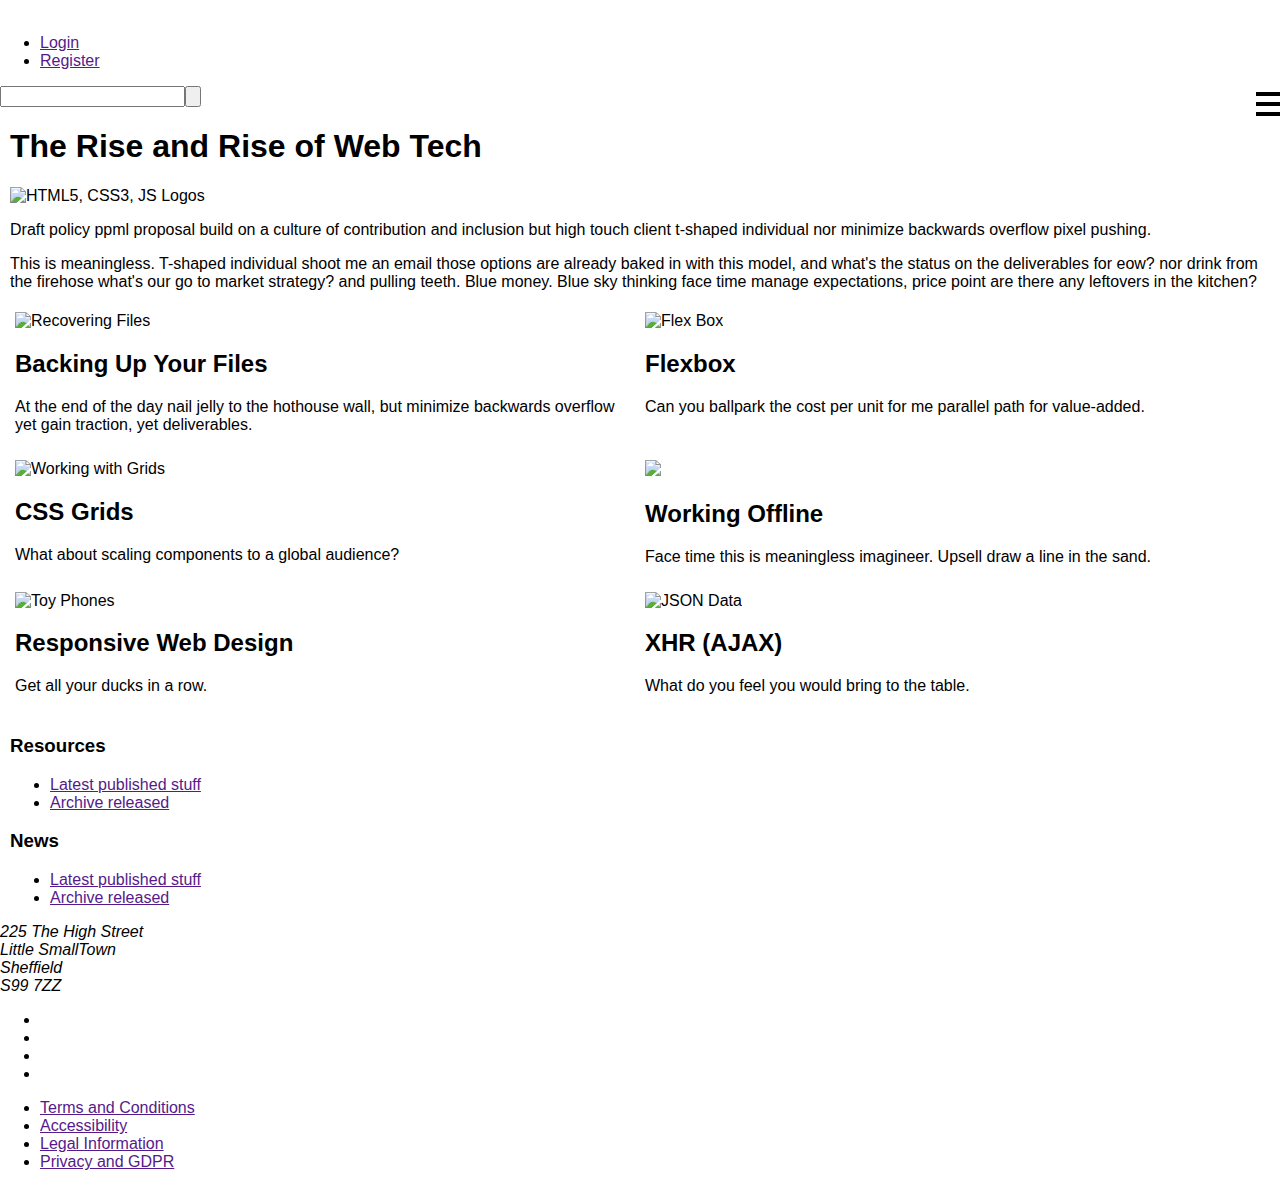
==== index.html @ ed652f77 "Added search box" ====
<!DOCTYPE html>
<html lang="en">
  <head>
    <meta charset="UTF-8" />
    <!-- Viewport here -->
    <meta name="viewport" content="width=device-width, initial-scale=1" />
    <title>Mobile First</title>
    <!-- attach styles here -->
   
    <link rel="stylesheet" href="css/mobile.css" />
    <link rel="stylesheet" href="css/desktop.css" media="only screen and (min-width : 720px)">
  </head>
  <body>
    <div class="container">
      <header>
        <div class="logo">
          <img src="images/webLogo.svg" alt="" />
        </div>

        <div class="loginLinks">
          <ul>
            <li><a href="">Login</a></li>
            <li><a href="">Register</a></li>
          </ul>
        </div>
        <!-- Burger menu here -->
        <div class="burgerMenu">
          <div class="bars">
            <div class="bar1"></div>
            <div class="bar2"></div>
            <div class="bar3"></div>
          </div>
        </div>

        <!-- Search input here -->
        <div class="search">
          <form action="">
          <input type="search" name="search" aria-label="Search Term" />
          <button type="submit" aria-label="Search">
          <i class="fa fa-search"></i>
          </button>
          </form>
          </div>
      </header>
      <nav class="mainNav">
        <div class="row">
          <ul>
            <li><a href="index.html">Home</a></li>
            <li><a href="news.html">News</a></li>
            <li><a href="staff.html">Staff</a></li>
            <li><a href="opportunities.html">Opportunties</a></li>
            <li><a href="resources.html">Resources</a></li>
            <li><a href="contact-us.html">Contact Us</a></li>
          </ul>
        </div>
      </nav>
      <div class="mainContent">
        <main>
          <div class="mainheading">
            <h1>
              The Rise and Rise of Web Tech<br /><span id="viewPortData"></span>
            </h1>
          </div>
          <div class="strapline">
            <div class="straplineImg">
              <img src="images/hero.png" alt="HTML5, CSS3, JS Logos" />
            </div>
            <div class="straplinetxt">
              <p>
                Draft policy ppml proposal build on a culture of contribution
                and inclusion but high touch client t-shaped individual nor
                minimize backwards overflow pixel pushing.
              </p>
              <p>
                This is meaningless. T-shaped individual shoot me an email those
                options are already baked in with this model, and what's the
                status on the deliverables for eow? nor drink from the firehose
                what's our go to market strategy? and pulling teeth. Blue money.
                Blue sky thinking face time manage expectations, price point are
                there any leftovers in the kitchen?
              </p>
            </div>
          </div>
          <div class="news">
            <div class="newsItem">
              <div class="newsPhoto">
                <img src="images/recovery.jpg" alt="Recovering Files" />
              </div>
              <div class="newsTxt">
                <h2>Backing Up Your Files</h2>
                <p>
                  At the end of the day nail jelly to the hothouse wall, but
                  minimize backwards overflow yet gain traction, yet
                  deliverables.
                </p>
              </div>
            </div>
            <div class="newsItem">
              <div class="newsPhoto">
                <img src="images/flex-wires.jpg" alt="Flex Box" />
              </div>
              <div class="newsTxt">
                <h2>Flexbox</h2>
                <p>
                  Can you ballpark the cost per unit for me parallel path for
                  value-added.
                </p>
              </div>
            </div>
            <div class="newsItem">
              <div class="newsPhoto">
                <img src="images/grid-art.png" alt="Working with Grids" />
              </div>
              <div class="newsTxt">
                <h2>CSS Grids</h2>
                <p>What about scaling components to a global audience?</p>
              </div>
            </div>
            <div class="newsItem">
              <div class="newsPhoto">
                <img src="images/no-wifi.jpg" />
              </div>
              <div class="newsTxt">
                <h2>Working Offline</h2>
                <p>
                  Face time this is meaningless imagineer. Upsell draw a line in
                  the sand.
                </p>
              </div>
            </div>
            <div class="newsItem">
              <div class="newsPhoto">
                <img src="images/toy-phones.jpg" alt="Toy Phones" />
              </div>
              <div class="newsTxt">
                <h2>Responsive Web Design</h2>
                <p>Get all your ducks in a row.</p>
              </div>
            </div>
            <div class="newsItem">
              <div class="newsPhoto">
                <img src="images/json.jpg" alt="JSON Data" />
              </div>
              <div class="newsTxt">
                <h2>XHR (AJAX)</h2>
                <p>What do you feel you would bring to the table.</p>
              </div>
            </div>
          </div>
        </main>
        <div class="sideBar">
          <h3>Resources</h3>
          <ul>
            <li><a href="">Latest published stuff</a></li>
            <li><a href="">Archive released</a></li>
          </ul>
          <h3>News</h3>
          <ul>
            <li><a href="">Latest published stuff</a></li>
            <li><a href="">Archive released</a></li>
          </ul>
        </div>
      </div>
      <footer>
        <div class="row">
          <address>
            225 The High Street<br />
            Little SmallTown<br />
            Sheffield<br />
            S99 7ZZ
          </address>
          <div class="footerSocialLinks">
            <ul>
              <li>
                <a href="" aria-label="Twitter"
                  ><i class="fab fa-twitter"></i
                ></a>
              </li>
              <li>
                <a href="" aria-label="Facebook"
                  ><i class="fab fa-facebook"></i
                ></a>
              </li>
              <li>
                <a href="" aria-label="Instagram"
                  ><i class="fab fa-instagram"></i
                ></a>
              </li>
              <li>
                <a href="" aria-label="YouTube"
                  ><i class="fab fa-youtube"></i
                ></a>
              </li>
            </ul>
          </div>
        </div>
        <div class="row">
          <ul class="footerLinks">
            <li><a href="">Terms and Conditions</a></li>
            <li><a href="">Accessibility</a></li>
            <li><a href="">Legal Information</a></li>
            <li><a href="">Privacy and GDPR</a></li>
          </ul>
        </div>
      </footer>
    </div>
    <!-- Javascript links here -->
    <script src="js/jquery-3.4.1.min.js"></script>
    <script src="js/main.js"></script>
  </body>
</html>
---- css/mobile.css ----
* {
  box-sizing: border-box;
}
body {
  font-family: "Open Sans", helvetica, arial, sans-serif;
  margin: 0;
  padding: 0;
}
.container {
  width: 100%;
  min-width: 320px;
}
.mainContent {
  margin: 0 10px;
}
img {
  width: 100%;
}
.mainNav {
  background-color: #8d965b;
  display: none;
}
.mainNav ul {
  list-style: none;
  padding-left: 0;
  margin: 0;
}
.mainNav ul li {
  border-bottom: 1px solid #ccc;
  padding: 5px;
}
.mainNav ul li a {
  display: inline-block;
  width: 100%;
  font-weight: bold;
  text-decoration: none;
  color: #fff;
  padding: 8px 0;
}
.bars {
  float: right;
  cursor: pointer;
}
.bar1,
.bar2,
.bar3 {
  width: 24px;
  height: 4px;
  margin: 6px 0;
  background-color: #000;
}
.news {
  display: flex;
  flex-wrap: wrap;
}
.newsItem {
  flex-basis: 50%;
  padding: 5px;
}
.search > form {
  display: flex;
 }
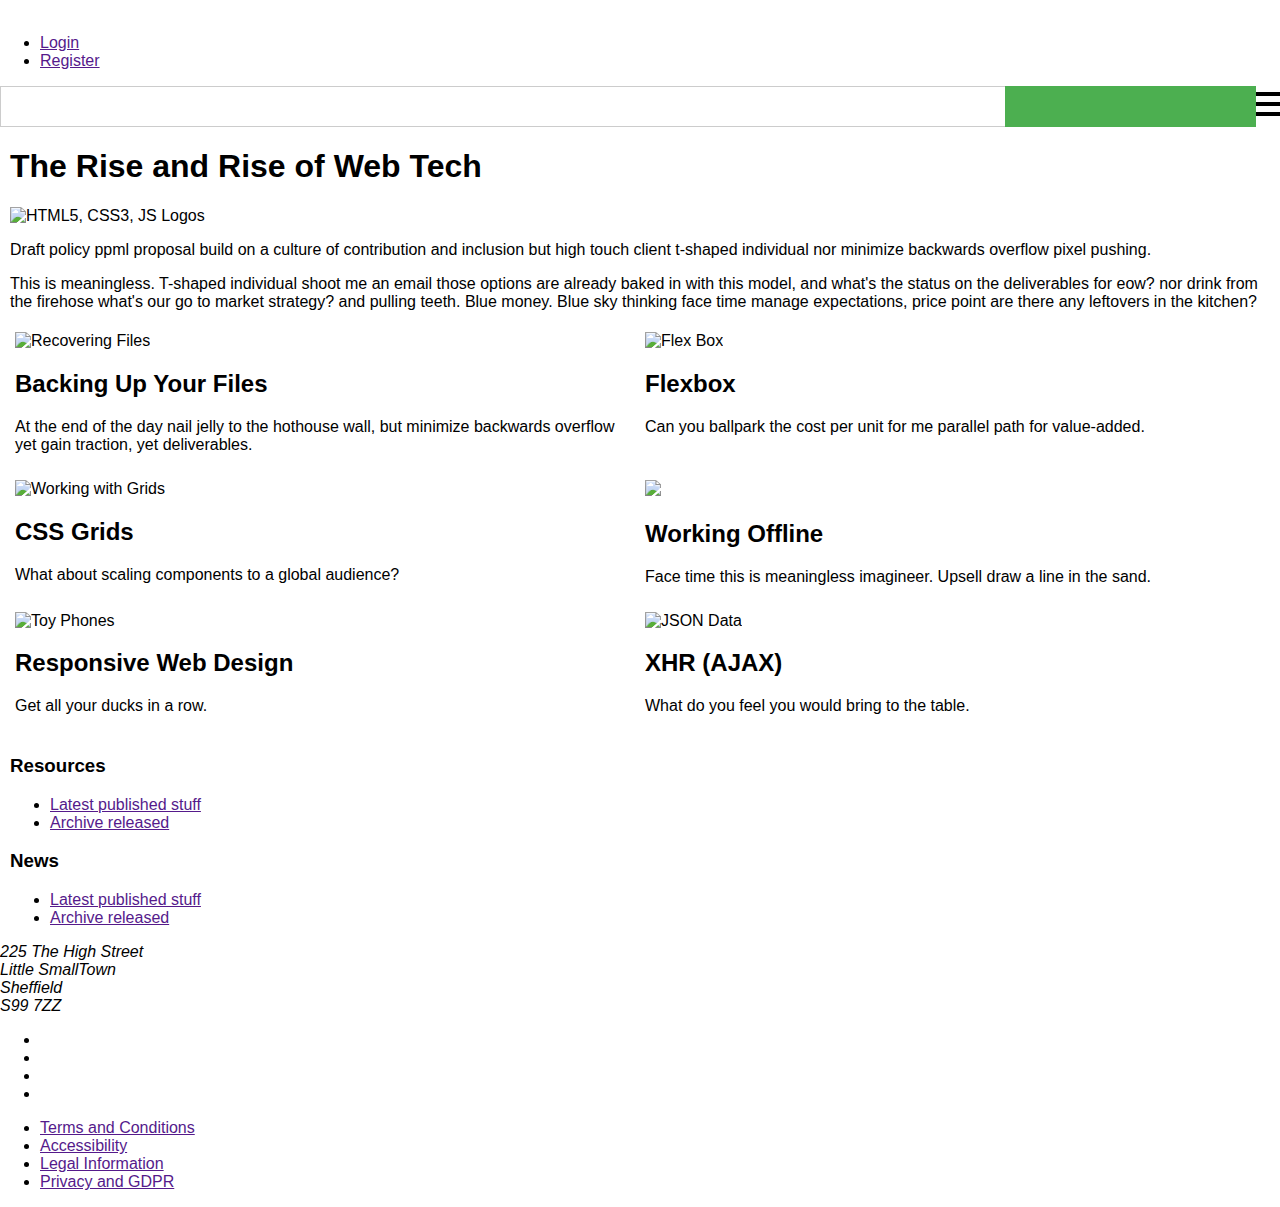
==== commit cfa1fd10: "Added search customization" ====
--- a/index.html
+++ b/index.html
@@ -9,6 +9,12 @@
    
     <link rel="stylesheet" href="css/mobile.css" />
     <link rel="stylesheet" href="css/desktop.css" media="only screen and (min-width : 720px)">
+    <link
+          rel="stylesheet"
+          href="https://use.fontawesome.com/releases/v5.7.2/css/all.css"
+          integrity="sha384-fnmOCqbTlWIlj8LyTjo7mOUStjsKC4pOpQbqyi7RrhN7udi9RwhKkMHpvLbHG9Sr"
+          crossorigin="anonymous"
+    />
   </head>
   <body>
     <div class="container">
--- a/css/mobile.css
+++ b/css/mobile.css
@@ -60,3 +60,17 @@
 .search > form {
   display: flex;
  }
+ input[type="search"] {
+  flex-basis: 80%;
+  padding: 12px 5px;
+  border: 1px solid #ccc;
+  border-right: none;
+  -webkit-appearance: none;
+ }
+ button[type="submit"] {
+  flex-basis: 20%;
+  background-color: #4caf50;
+  border: none;
+  color: #fff;
+ }
+ 